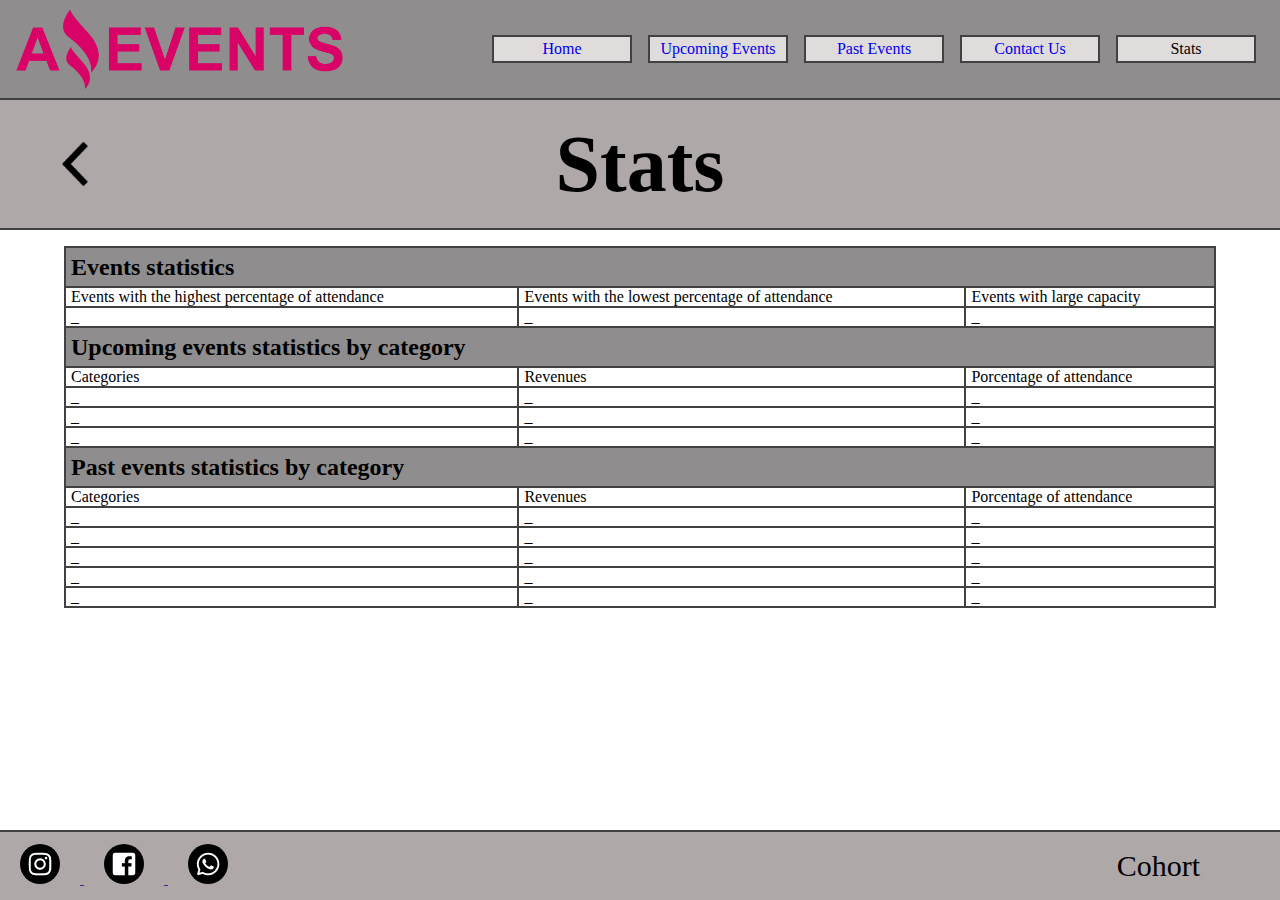
==== pages/stats.html @ 84821542 ":construction: Add the event.json" ====
<!DOCTYPE html>
<html lang="en">
<head>
    <meta charset="UTF-8">
    <meta http-equiv="X-UA-Compatible" content="IE=edge">
    <meta name="viewport" content="width=device-width, initial-scale=1.0">
    <link rel="stylesheet" href="../styles/generalStyle.css">
    <link rel="stylesheet" href="../styles/tableStyle.css">
    <link rel="shortcut icon" href="../images/Logo_Amazing_Events_Img.png">
    <title>Amazing Events | Stats</title>
</head>
<body>
    <nav class="nav_container">
        <div class="nav_section_one">
            <picture class="logo_container">
                <img class="logo" src="../images/Logo_Amazing_Events.png" alt="logo Amazing Events">
            </picture>
            <div class="nav_buttons_container">
                <a class="nav_buttons" href="../index.html">Home</a>
                <a class="nav_buttons" href="./upcomingEvents.html">Upcoming Events</a>
                <a class="nav_buttons" href="./pastEvents.html">Past Events</a>
                <a class="nav_buttons" href="./contactUs.html">Contact Us</a>
                <p class="nav_buttons">Stats</p>
            </div>
        </div>
        <div class="nav_section_two">
            <picture class="arrow_container">
                <a href="./contactUs.html"><img class="arrow_left" src="../images/arrow-button-icon.png" alt="left arrow"></a> 
            </picture>
            <h1 class="nav_title">Stats</h1>
            <picture class="arrow_container">
                <!-- <img class="arrow_right" src="../images/arrows/arrow.png" alt="right arrow"> -->
            </picture>
        </div>
    </nav>
    <main>
        <table class="stats_table">
            <thead>
                <th colspan="3">Events statistics</th>
            </thead>
            <tbody>
                <tr>
                    <td>Events with the highest percentage of attendance</td>
                    <td>Events with the lowest percentage of attendance</td>
                    <td>Events with large capacity</td>
                </tr>
                <tr>
                    <td>_</td>
                    <td>_</td>
                    <td>_</td>
                </tr>
            </tbody>
            <thead>
                <th colspan="3">Upcoming events statistics by category</th>
            </thead>
            <tbody>
                <tr>
                    <td>Categories</td>
                    <td>Revenues</td>
                    <td>Porcentage of attendance</td>
                </tr>
                <tr>
                    <td>_</td>
                    <td>_</td>
                    <td>_</td>
                </tr>
                <tr>
                    <td>_</td>
                    <td>_</td>
                    <td>_</td>
                </tr>
                <tr>
                    <td>_</td>
                    <td>_</td>
                    <td>_</td>
                </tr>
            </tbody>
            <thead>
                <th colspan="3">Past events statistics by category</th>
            </thead>
            <tbody>
                <tr>
                    <td>Categories</td>
                    <td>Revenues</td>
                    <td>Porcentage of attendance</td>
                </tr>
                <tr>
                    <td>_</td>
                    <td>_</td>
                    <td>_</td>
                </tr>
                <tr>
                    <td>_</td>
                    <td>_</td>
                    <td>_</td>
                </tr>
                <tr>
                    <td>_</td>
                    <td>_</td>
                    <td>_</td>
                </tr>
                <tr>
                    <td>_</td>
                    <td>_</td>
                    <td>_</td>
                </tr>
                <tr>
                    <td>_</td>
                    <td>_</td>
                    <td>_</td>
                </tr>
            </tbody>
        </table>
    </main>
    <footer>
        <div class="footer_links_container">
            <a href="">
                <img class="footer_link" src="[data-uri]"/>
            </a>
            <a href="">
                <img class="footer_link" src="[data-uri]"/>
            </a>
            <a href="">
                <img class="footer_link" src="[data-uri]"/>
            </a>
        </div>
        <p class="footer_cohort">Cohort</p>
    </footer>
</body>
</html>
---- styles/generalStyle.css ----
* {
    box-sizing: border-box;
    padding: 0;
    margin: 0;
}

body {
    display: flex;
    flex-direction: column;
    min-height: 100vh;
    width: 100vw;
}

/* NAV STYLE ------------------------------------------- */

.nav_section_one {
    background-color: rgb(143, 141, 141);
    display: flex;
    justify-content: space-between;
    height: 100px;
    border-bottom: solid 2px rgb(66, 65, 65);
}

.logo_container {
    height: 80px;
    margin: auto 1em;
}

.logo {
    height: 100%;
    width: 100%;
}

.nav_buttons_container{
    display: flex;
    justify-content: space-between;
    margin: auto 1em;
}

.nav_buttons {
    font-size: 1em;
    text-decoration: none;
    width: 140px;
    padding: .2em;
    margin: .5em;
    border: solid 2px rgb(66, 65, 65);
    background-color: rgb(224, 220, 220);
    display: flex;
    align-items: center;
    justify-content: center;
}

.nav_section_two {
    background-color: rgb(175, 168, 168);
    text-align: center;
    height: 130px;
    display: flex;
    border-bottom: solid 2px rgb(66, 65, 65);
}

.nav_title {
    margin: auto;
    font-size: 5em;
}

.arrow_container {
    height: 50px;
    width: 50px;
    margin: auto 50px;
}

.arrow_left, .arrow_right {
    height: 100%;
    width: 100%;
}

.arrow_left {
    transform: rotate(180deg);
}

/* FOOTER --------------------------------------------- */

footer {
    background-color: rgb(175, 168, 168);
    height: 70px;
    display: flex;
    justify-content: space-between;
    align-items: center;
    border-top: solid 2px rgb(66, 65, 65);
    margin-top: auto;
}

.footer_link{
    background-color: black;
    padding: 5px;
    border-radius: 50%;
    margin: 0 20px;
}

.footer_cohort {
    font-size: 30px;
    margin: 0 80px;
}

/* RESPONSIVE ---------------------------------------------------------------------------------------------------------------------*/

@media (min-width: 768px) and (max-width: 1023px) {

    /* NAV STYLE ------------------------------------------- */
    .nav_section_one {
        height: 80px;
    }

    .logo_container {
        height: 50px;
        margin: auto 1em;
    }

    .nav_buttons {
        font-size: 0.7em;
        width: 90px;
        padding: .2em;
        margin: .2em;
    }

    .nav_section_two {
        height: 90px;
    }

    .nav_title {
        font-size: 3em;
    }

    .arrow_container {
        height: 30px;
        width: 30px;
        margin: auto 30px;
    }

    /* FOOTER --------------------------------------------- */

    footer {
        height: 50px;
    }

    .footer_link{
        padding: 5px;
        margin: 0 10px;
        height: 30px;
    }

    .footer_cohort {
        font-size: 20px;
        margin: 0 50px;
    }
}

@media (min-width: 480px) and (max-width: 767px) {

    /* NAV STYLE ------------------------------------------- */
    .nav_section_one {
        flex-direction: column;
        height: 120px;
    }
    
    .logo_container {
        height: 60px;
        margin: .5em;
    }
    
    .nav_buttons_container{
        margin: auto .2em;
    }
    
    .nav_buttons {
        font-size: .6em;
    }
    
    .nav_section_two {
        height: 60px;
    }
    
    .nav_title {
        font-size: 2em;
    }
    
    .arrow_container {
        height: 20px;
        width: 20px;
        margin: auto 20px;
    }

    /* FOOTER --------------------------------------------- */

    footer {
        height: 50px;
    }

    .footer_link{
        padding: 3px;
        height: 25px;
        margin: 0 5px;
    }

    .footer_cohort {
        font-size: 20px;
        margin: 0 40px;
    }
}

@media (max-width: 479px) {

    /* NAV STYLE ------------------------------------------- */
    .nav_section_one {
        flex-direction: column;
        height: 120px;
    }

    .logo_container {
        height: 60px;
        margin: .5em;
    }

    .nav_buttons_container{
        margin: auto 0;
    }

    .nav_buttons {
        font-size: .5em;
    }

    .nav_section_two {
        height: 40px;
    }
    
    .nav_title {
        font-size: 1.2em;
    }
    
    .arrow_container {
        height: 15px;
        width: 15px;
        margin: auto 10px;
    }

    /* FOOTER --------------------------------------------- */

    footer {
        height: 50px;
    }

    .footer_link{
        padding: 3px;
        height: 25px;
        margin: 0 5px;
    }

    .footer_cohort {
        font-size: 15px;
        margin: 0 30px;
    }
}

/* @media (min-height: 768px) {

    footer {
        position: fixed;
        bottom: 0;
        width: 100%;
    }
} */
---- styles/tableStyle.css ----
.stats_table {
    width: 90%;
    margin: 1em auto;
    border-collapse: collapse;
}

thead {
    background-color: rgb(143, 141, 141);
    height: 40px;
}

th {
    font-size: 1.5em;
    text-align: left;
    padding-left: 5px;
}

.stats_table, th, tr, td {
    border: solid 2px rgb(66, 65, 65);
}

td {
    padding-left: 5px;
}

/* RESPONSIVE ---------------------------------------------------------------------------------------------------------------------*/

@media (min-width: 768px) and (max-width: 1023px) {

    thead {
        height: 30px;
    }
    
    th {
        font-size: 1em;
    }

    td {
        font-size: .8em;
    }
}

@media (min-width: 480px) and (max-width: 767px) {

    thead {
        height: 20px;
    }
    
    th {
        font-size: .8em;
        padding-left: 2px;
    }

    td {
        font-size: .5em;
        padding-left: 2px;
    }
}

@media (max-width: 479px) {

    thead {
        height: 20px;
    }
    
    th {
        font-size: .8em;
        padding-left: 2px;
    }

    td {
        font-size: .5em;
        padding-left: 2px;
    }
}
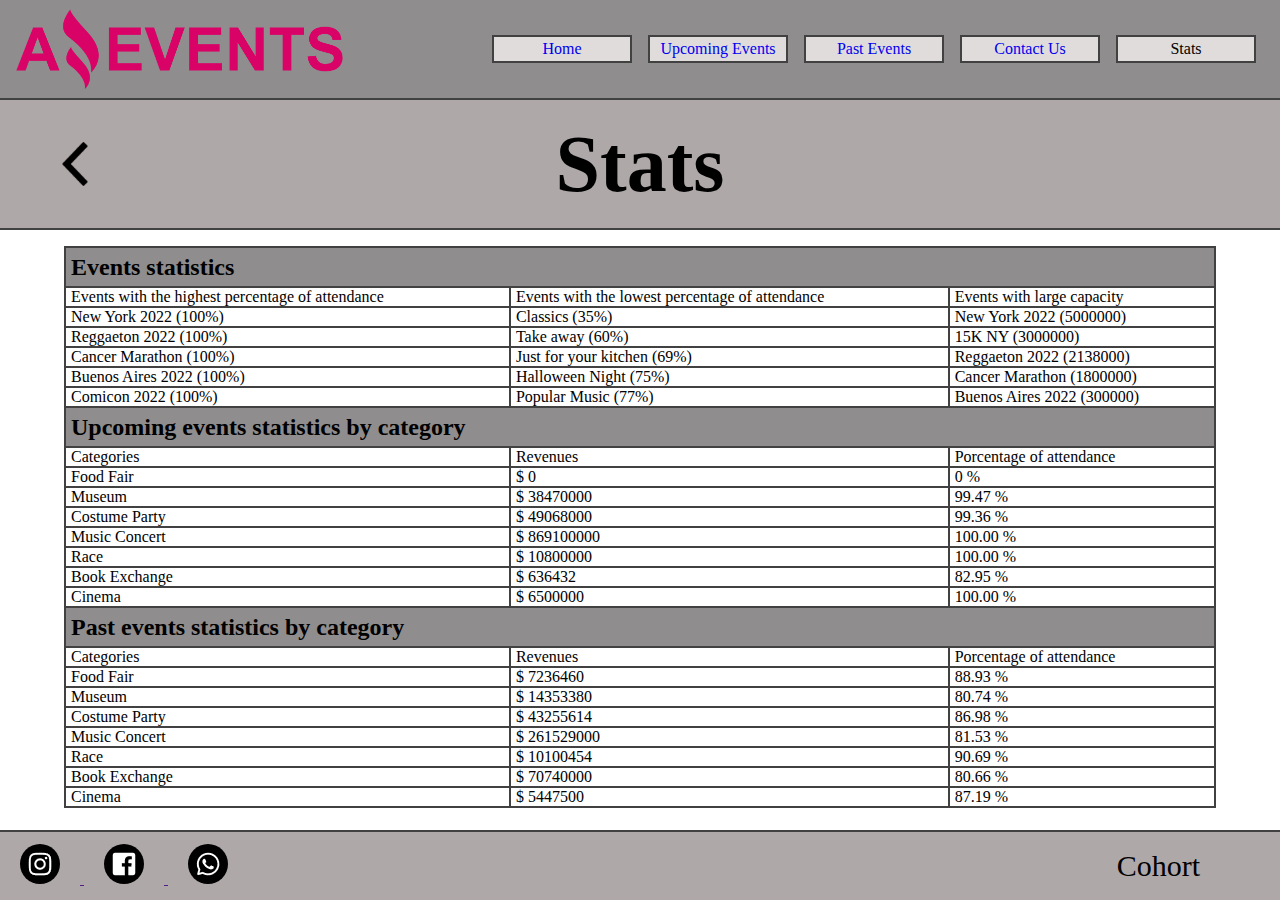
==== commit bf717765: ":sparkles: Add stats table data and Finish Task" ====
--- a/pages/stats.html
+++ b/pages/stats.html
@@ -38,76 +38,31 @@
             <thead>
                 <th colspan="3">Events statistics</th>
             </thead>
-            <tbody>
+            <tbody id="events_statistics">
                 <tr>
                     <td>Events with the highest percentage of attendance</td>
                     <td>Events with the lowest percentage of attendance</td>
                     <td>Events with large capacity</td>
                 </tr>
-                <tr>
-                    <td>_</td>
-                    <td>_</td>
-                    <td>_</td>
-                </tr>
             </tbody>
             <thead>
                 <th colspan="3">Upcoming events statistics by category</th>
             </thead>
-            <tbody>
+            <tbody id="upcoming_events_statistics">
                 <tr>
                     <td>Categories</td>
                     <td>Revenues</td>
                     <td>Porcentage of attendance</td>
                 </tr>
-                <tr>
-                    <td>_</td>
-                    <td>_</td>
-                    <td>_</td>
-                </tr>
-                <tr>
-                    <td>_</td>
-                    <td>_</td>
-                    <td>_</td>
-                </tr>
-                <tr>
-                    <td>_</td>
-                    <td>_</td>
-                    <td>_</td>
-                </tr>
             </tbody>
             <thead>
                 <th colspan="3">Past events statistics by category</th>
             </thead>
-            <tbody>
+            <tbody id="past_events_statistics">
                 <tr>
                     <td>Categories</td>
                     <td>Revenues</td>
                     <td>Porcentage of attendance</td>
-                </tr>
-                <tr>
-                    <td>_</td>
-                    <td>_</td>
-                    <td>_</td>
-                </tr>
-                <tr>
-                    <td>_</td>
-                    <td>_</td>
-                    <td>_</td>
-                </tr>
-                <tr>
-                    <td>_</td>
-                    <td>_</td>
-                    <td>_</td>
-                </tr>
-                <tr>
-                    <td>_</td>
-                    <td>_</td>
-                    <td>_</td>
-                </tr>
-                <tr>
-                    <td>_</td>
-                    <td>_</td>
-                    <td>_</td>
                 </tr>
             </tbody>
         </table>
@@ -127,4 +82,5 @@
         <p class="footer_cohort">Cohort</p>
     </footer>
 </body>
+<script src="../db.js"></script>
 </html>